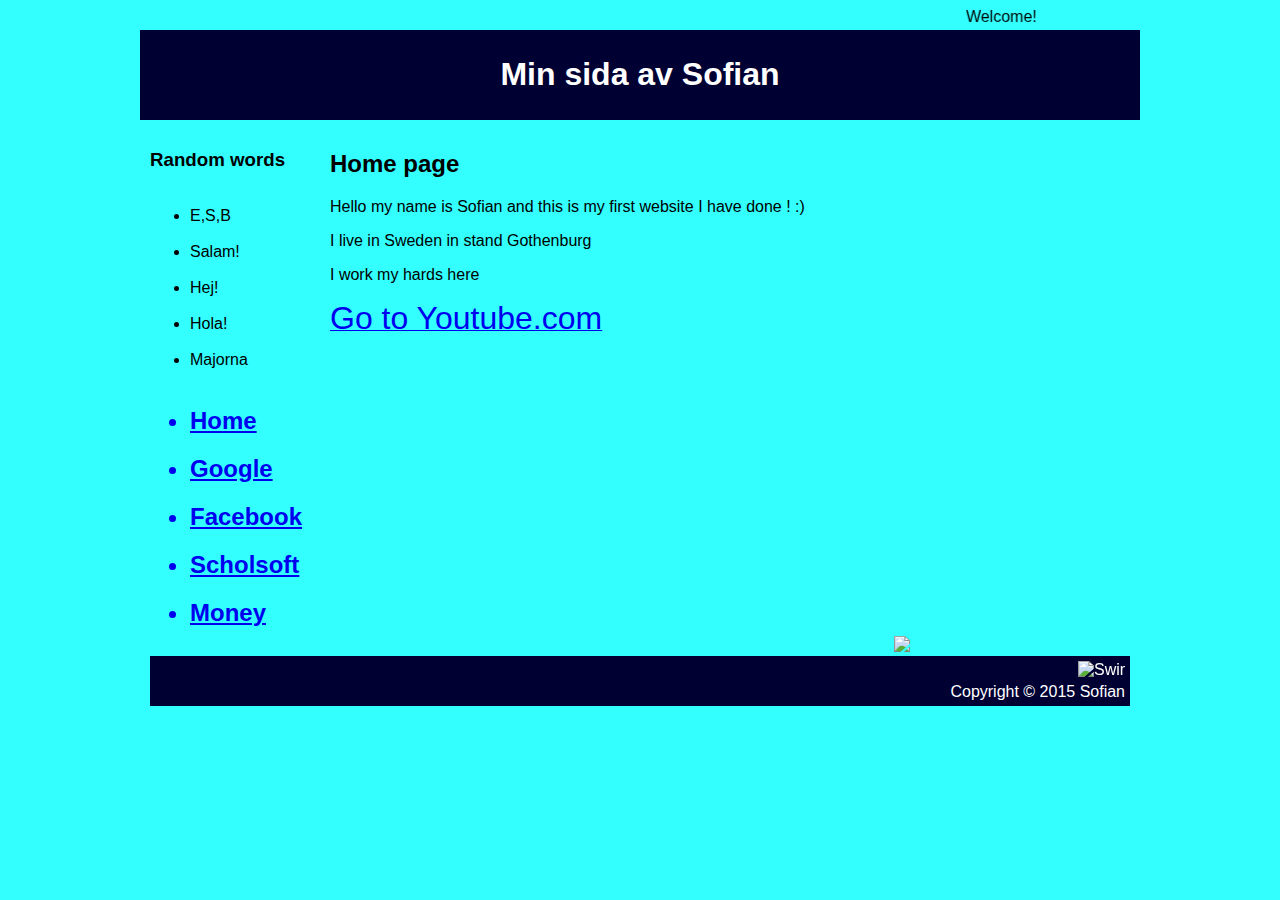
==== index.html @ 2e330041 "Jag har gjort en hemsida" ====
<!DOCTYPE html>
<head>
  <title> Min sida </title>
  <link rel="stylesheet" href="CSS/css.css" />
</head>

  <body>

<marquee behavior="alternate" scrollamount="30"> Welcome!</marquee>

<div id="container">
<div id="header">
<h1> Min sida av Sofian </h1>
</div>
<div id="content">
<div id="nav">
<h3> Random words </h3>
<ul>
<br> <li> E,S,B </li> </br>

 <li> Salam! </li>  <br>

  <li> Hej! </li>  <br>

   <li> Hola! </li> <br>

   <li> Majorna </li> <br>

   <nav>

        <a href="index.html"> <div class="navLink">
        <h2> <li> Home</li> </h2>

        </div> </a>
        <a href="https://www.google.se/webhp?hl=sv"><div class="navLink">
          <h2> <li> Google</li> </h2>

        </div> </a>

        <a href="https://www.facebook.com/"><div class="navLink">

          <h2> <li> Facebook </li> </h2>

        </div> </a>

        <a href="https://sms7.schoolsoft.se/nti/jsp/Login.jsp?eventMessage=ERR_Not_Logged_In"><div class="navLink">

          <h2> <li> Scholsoft </li> </h2>

        </div></a>

        <a href="https://en.wikipedia.org/wiki/Money"><div class="navLink">

          <h2> <li> Money</li> </h2>

        </div> </a>

      </nav>

      <div class="container">

      </div>

</ul>
</div>
<div id="main">
<h2> Home page</h2>

<p> Hello my name is Sofian and this is my first website I have done ! :) </p>

<p> I live in Sweden in stand Gothenburg </p>

<p> I work my hards here </p>

</div>


  <a href="https://www.youtube.com/"> <font size="6"> Go to Youtube.com </font></a> <br>

  <iframe width="560" height="315" src="https://www.youtube.com/embed/W-BkWPk9Hqo" frameborder="0" allowfullscreen></iframe>

  <img src="http://images.huffingtonpost.com/2014-06-19-bigstockTheLoveOfMoney302143011.jpg">

<div id="footer">
  <marquee behavior="scroll" direction="left">
<img src="http://www.html.am/images/html-codes/marquees/fish-swimming.gif" alt="Swimming fish">
</marquee>


Copyright &copy; 2015 Sofian

</div>

</body>

</html>
---- CSS/css.css ----
#header{
  background-color: #000033;
  color: white;
  text-align: center;
  padding: 5px;
}




#container {
  width: 1000px;
  margin-right: auto;
  margin-left: auto;

}
body {
    background-color:#33FFFF;
    font-family: Helvetica, Arial, sans-serif;
}

#content{
  padding: 10px;
}

#nav{
  width: 180px;
  float: left;
}

#nav .selected{
  font-weight: bold;
}

#main {
  width: 600px
  float:right;
}

#footer{
  clear: both;
  padding: 5px;
  background-color: #000033;
  color: white;
  text-align: right;
}
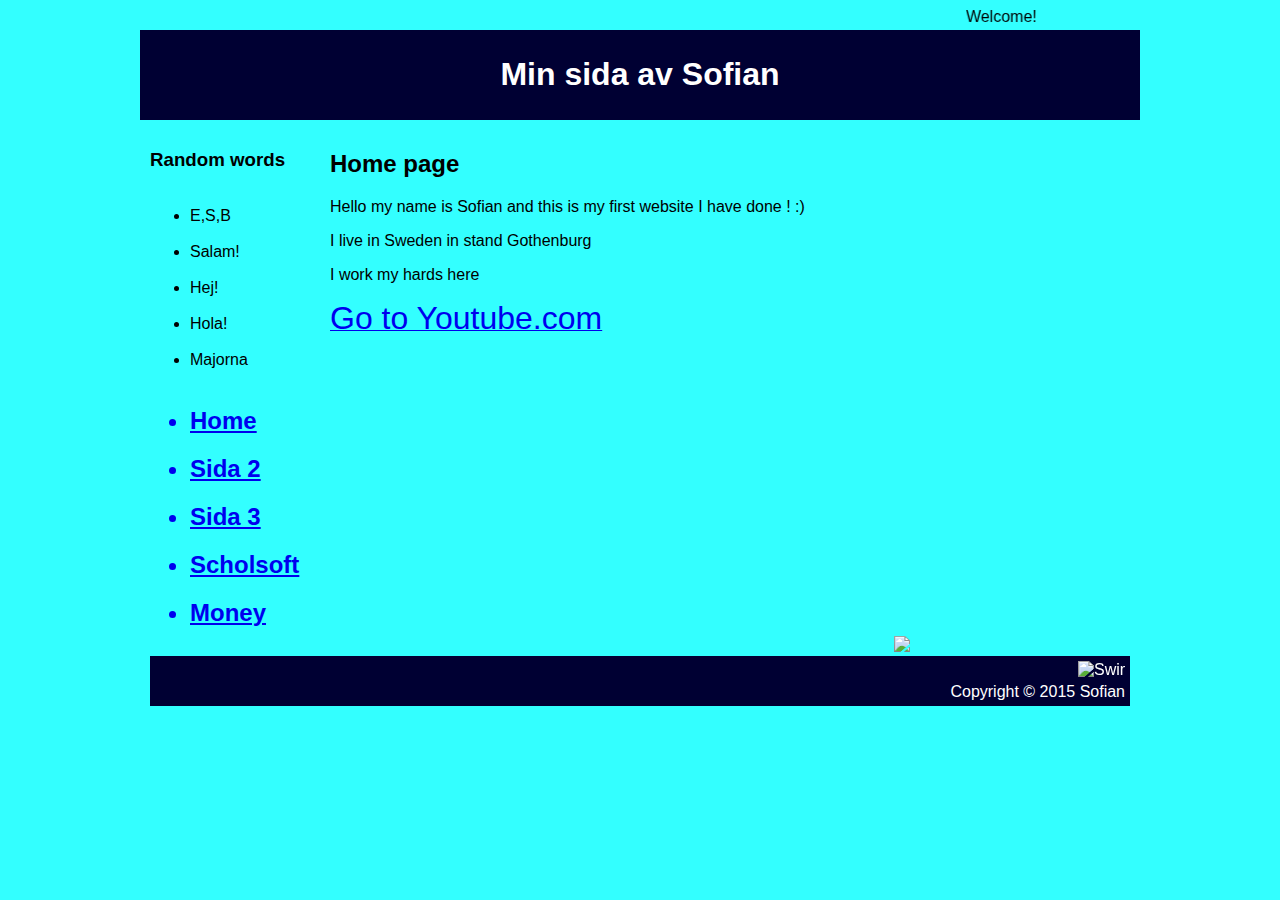
==== commit c17a99ba: "är klar med min sida, den blev bra tycker jag" ====
--- a/index.html
+++ b/index.html
@@ -8,12 +8,13 @@
 
 <marquee behavior="alternate" scrollamount="30"> Welcome!</marquee>
 
-<div id="container">
-<div id="header">
+
+<div class="container">
+<div class="header">
 <h1> Min sida av Sofian </h1>
 </div>
-<div id="content">
-<div id="nav">
+<div class="content">
+<div class="nav">
 <h3> Random words </h3>
 <ul>
 <br> <li> E,S,B </li> </br>
@@ -32,14 +33,14 @@
         <h2> <li> Home</li> </h2>
 
         </div> </a>
-        <a href="https://www.google.se/webhp?hl=sv"><div class="navLink">
-          <h2> <li> Google</li> </h2>
+        <a href="sida2.html"><div class="navLink">
+          <h2> <li> Sida 2</li> </h2>
 
         </div> </a>
 
-        <a href="https://www.facebook.com/"><div class="navLink">
+        <a href="sida3.html"><div class="navLink">
 
-          <h2> <li> Facebook </li> </h2>
+          <h2> <li> Sida 3 </li> </h2>
 
         </div> </a>
 
@@ -63,7 +64,7 @@
 
 </ul>
 </div>
-<div id="main">
+<div class="main">
 <h2> Home page</h2>
 
 <p> Hello my name is Sofian and this is my first website I have done ! :) </p>
@@ -81,7 +82,7 @@
 
   <img src="http://images.huffingtonpost.com/2014-06-19-bigstockTheLoveOfMoney302143011.jpg">
 
-<div id="footer">
+<div class="footer">
   <marquee behavior="scroll" direction="left">
 <img src="http://www.html.am/images/html-codes/marquees/fish-swimming.gif" alt="Swimming fish">
 </marquee>
--- a/CSS/css.css
+++ b/CSS/css.css
@@ -1,14 +1,24 @@
-#header{
+.header{
   background-color: #000033;
   color: white;
   text-align: center;
   padding: 5px;
 }
 
+#headerblack{
+  background-color:#000000 ;
+  color: white;
+  text-align: center;
+  padding: 5px;
+}
+
+#backgoundColor{
+  background-color:#00FF00;
+
+}
 
 
-
-#container {
+.container {
   width: 1000px;
   margin-right: auto;
   margin-left: auto;
@@ -19,28 +29,37 @@
     font-family: Helvetica, Arial, sans-serif;
 }
 
-#content{
+.content{
   padding: 10px;
 }
 
-#nav{
+.nav{
   width: 180px;
   float: left;
 }
 
-#nav .selected{
+.nav .selected{
   font-weight: bold;
 }
 
-#main {
+.main {
   width: 600px
   float:right;
 }
 
-#footer{
+.footer{
   clear: both;
   padding: 5px;
   background-color: #000033;
   color: white;
   text-align: right;
 }
+
+
+#footer2{
+  clear: both;
+  padding: 5px;
+  background-color:#000000;
+  color: white;
+  text-align: right;
+}
